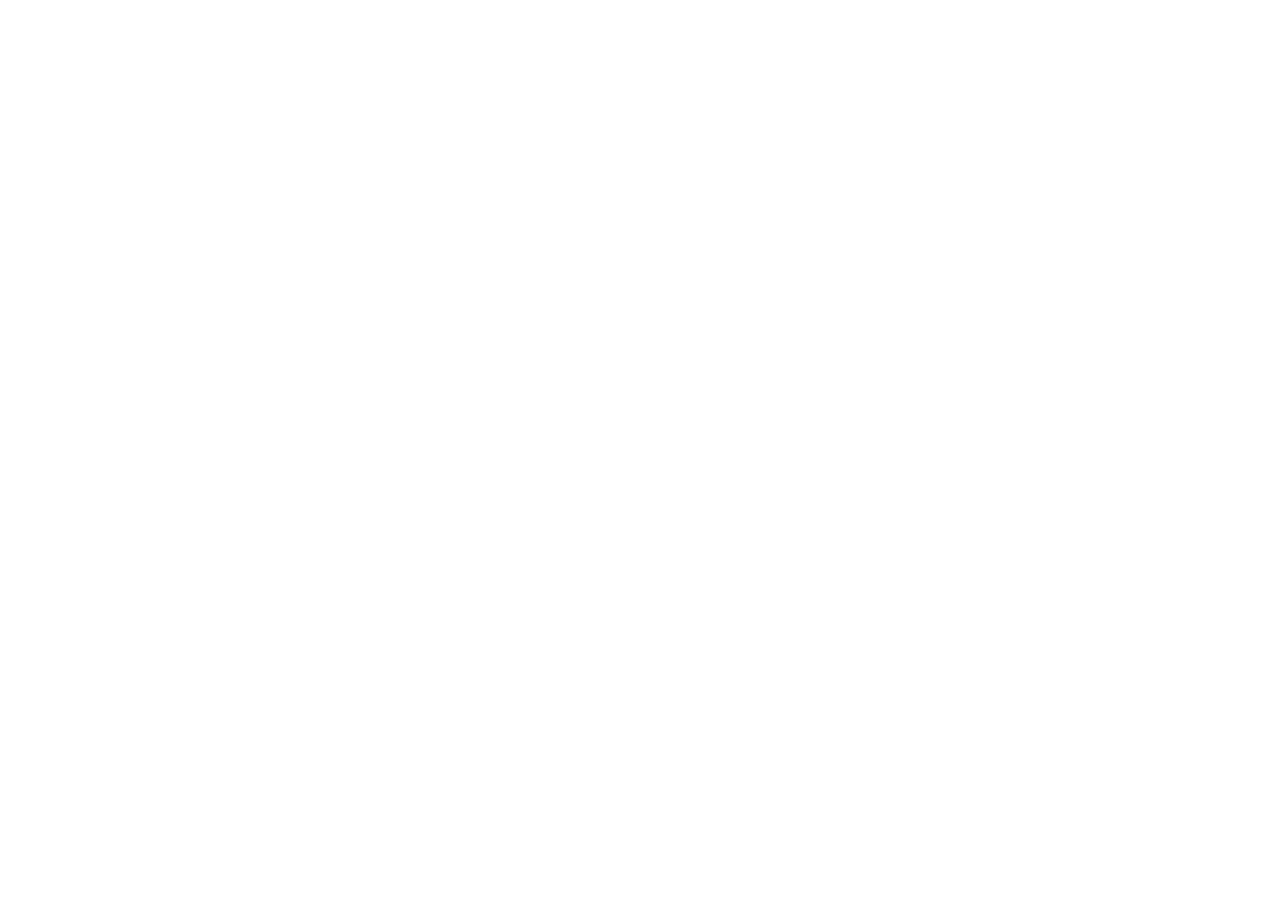
==== index.html @ c14d713e "Update index.html" ====
<!DOCTYPE html>
<html lang="fr">
<head>
  <meta charset="UTF-8" />
  <meta name="viewport" content="width=device-width, initial-scale=1.0" />
  <title>AR Evoli</title>

  <!-- A-Frame et AR.js -->
  <script src="https://aframe.io/releases/1.7.0/aframe.min.js"></script>
  <script src="https://cdn.jsdelivr.net/gh/AR-js-org/AR.js/aframe/build/aframe-ar.min.js"></script>
</head>

<body style="margin: 0; overflow: hidden;">
  <a-scene embedded arjs="sourceType: webcam; debugUIEnabled: false;">

    <a-assets>
      <a-asset-item id="evoliModel" src="evoli.glb"></a-asset-item>
    </a-assets>

    <a-marker type="pattern" url="pattern-evoli.patt">
      <a-entity 
        gltf-model="#evoliModel" 
        scale="0.3 0.3 0.3" 
        position="0 0 0">
      </a-entity>
    </a-marker>

    <a-entity camera></a-entity>
  </a-scene>
</body>
</html>
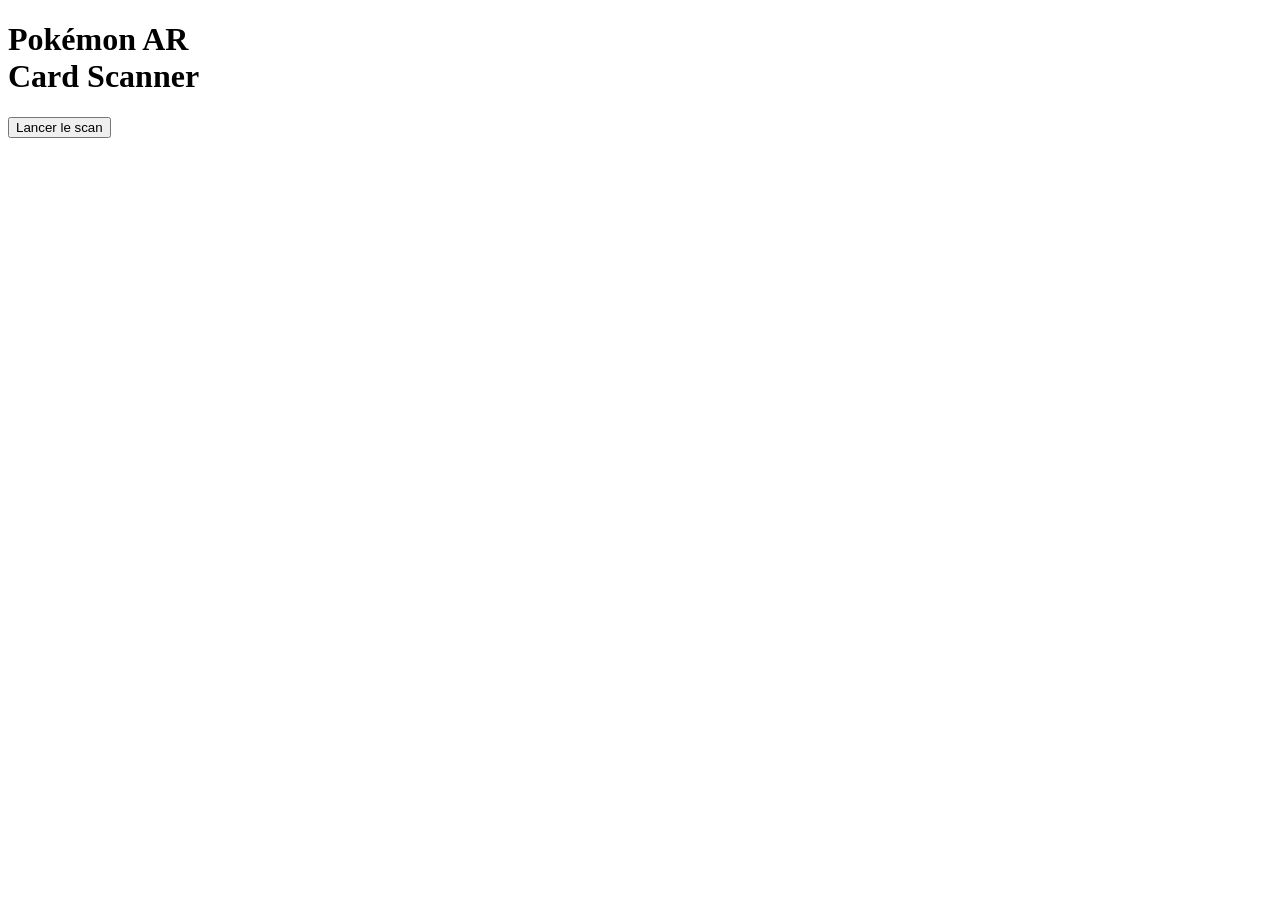
==== commit e401b633: "jhjhjkh" ====
--- a/index.html
+++ b/index.html
@@ -3,29 +3,12 @@
 <head>
   <meta charset="UTF-8" />
   <meta name="viewport" content="width=device-width, initial-scale=1.0" />
-  <title>AR Evoli</title>
-
-  <!-- A-Frame et AR.js -->
-  <script src="https://aframe.io/releases/1.7.0/aframe.min.js"></script>
-  <script src="https://cdn.jsdelivr.net/gh/AR-js-org/AR.js/aframe/build/aframe-ar.min.js"></script>
+  <title>Pokémon AR Scanner</title>
+  <link href="https://fonts.googleapis.com/css2?family=Press+Start+2P&display=swap" rel="stylesheet">
+  <link rel="stylesheet" href="style.css">
 </head>
-
-<body style="margin: 0; overflow: hidden;">
-  <a-scene embedded arjs="sourceType: webcam; debugUIEnabled: false;">
-
-    <a-assets>
-      <a-asset-item id="evoliModel" src="evoli.glb"></a-asset-item>
-    </a-assets>
-
-    <a-marker type="pattern" url="pattern-evoli.patt">
-      <a-entity 
-        gltf-model="#evoliModel" 
-        scale="0.3 0.3 0.3" 
-        position="0 0 0">
-      </a-entity>
-    </a-marker>
-
-    <a-entity camera></a-entity>
-  </a-scene>
+<body>
+  <h1>Pokémon AR<br>Card Scanner</h1>
+  <button onclick="window.location.href='scan.html'">Lancer le scan</button>
 </body>
 </html>
